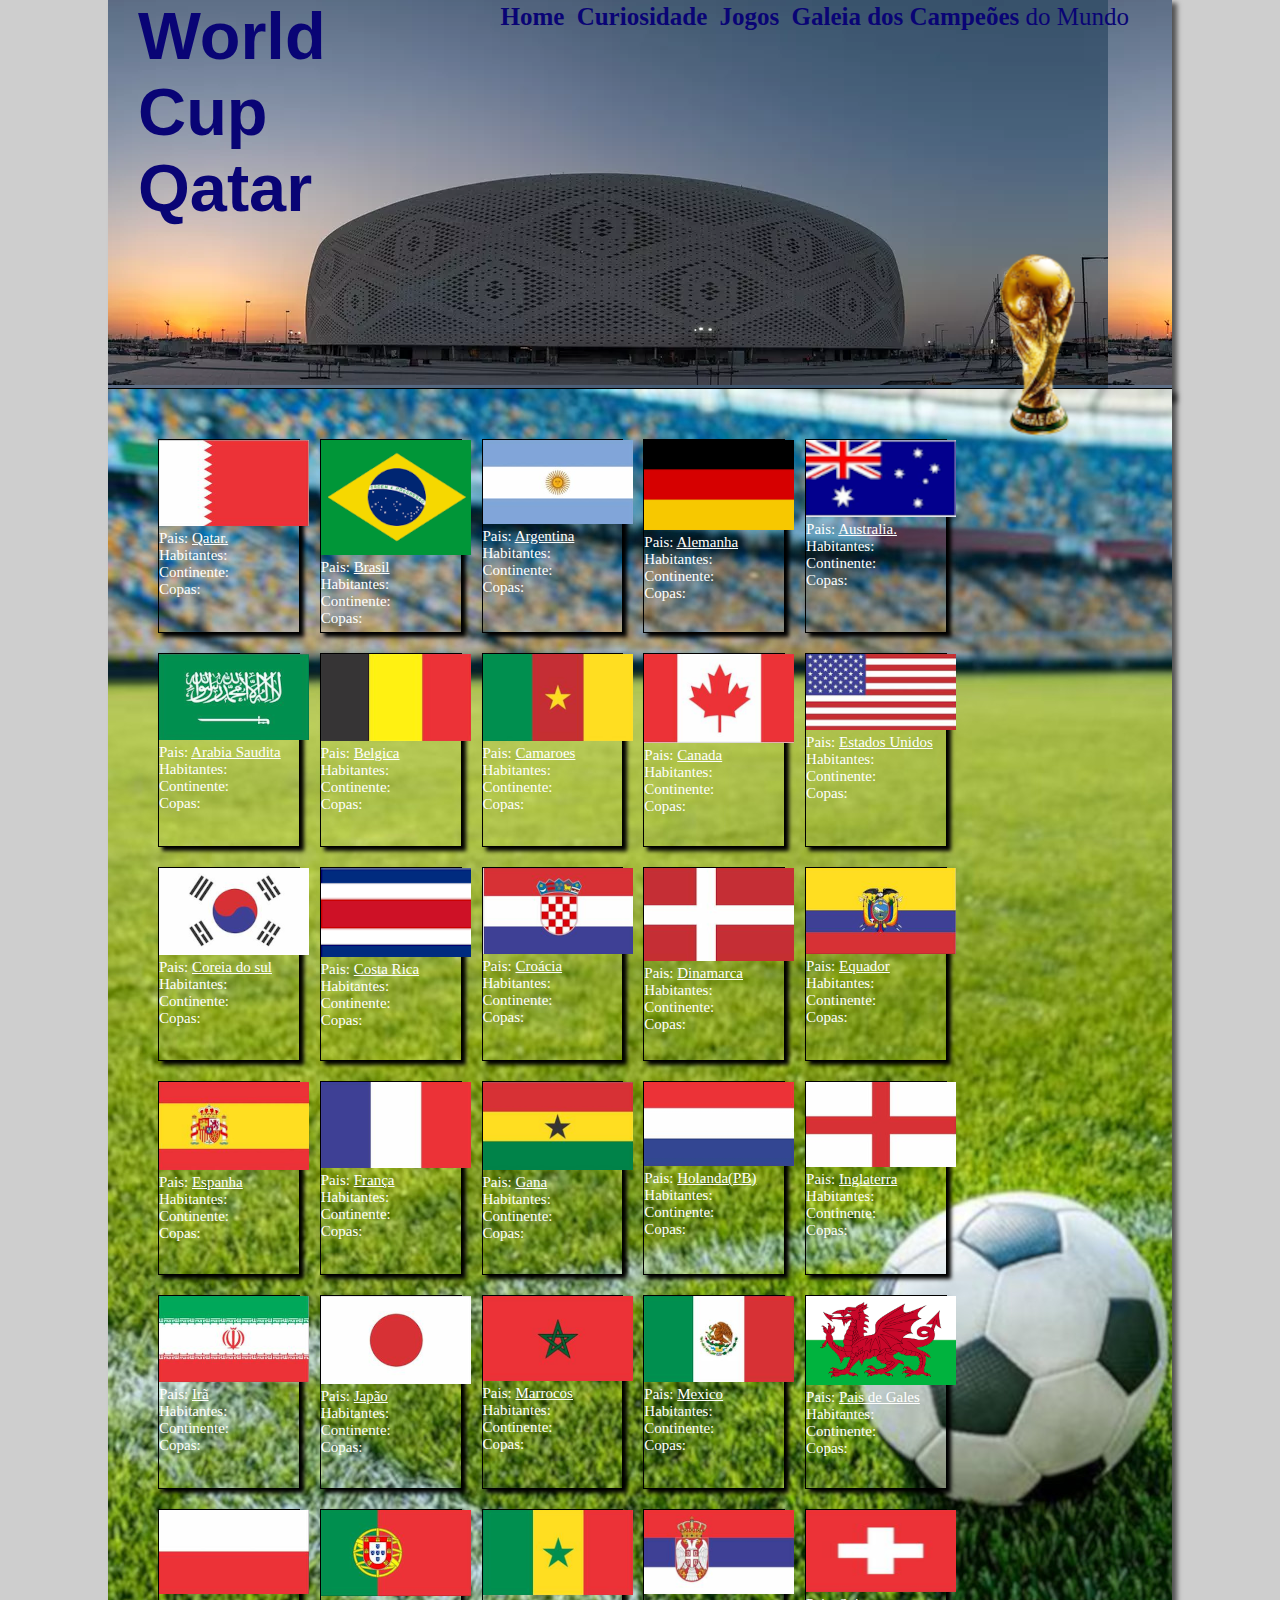
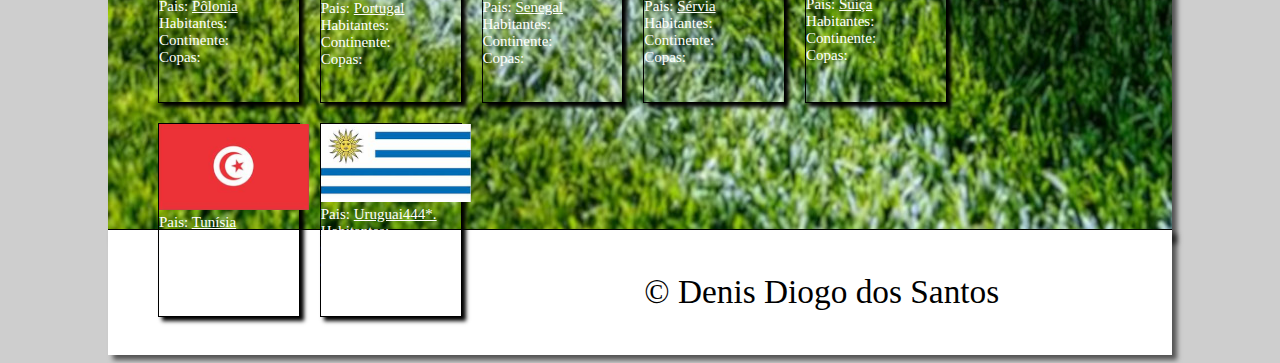
==== miniWebSite/index.html @ 538af4b4 "Site World Cup versao 1" ====
<!DOCTYPE html>
<html lang="pt-BR">
<head>
    <meta charset="UTF-8">
    <meta http-equiv="X-UA-Compatible" content="IE=edge">
    <meta name="viewport" content="width=device-width, initial-scale=1.0">
    <title>Web Site - Fausto</title>
    <link rel="stylesheet" href="./css/style.css">
</head>
<body>
    <header>
        <h1 id="titulo1">World<br>Cup<br>Qatar</h1>
        <hgroup id="menu">
            <ul>
                <li onmouseenter="trocaimagem()""><strong>Home</strong></li>
                <li><strong>Curiosidade </strong></li>
                <li><strong>Jogos</strong></li>
                <li><strong>Galeia dos Campeões</strong> do Mundo</li>
            </ul>
        </hgroup>  
        <img class="trofeu" src="IMAGEM/tacadomundo.png" alt="taca da copa do mundo"> 
        

    </header>
    <section>
        <div class="pais">
            <img class="catar" src="../miniWebSite/IMAGEM/bandeiraCatar.png" alt="Catar">
            Pais: <a href="https://www.google.com/maps/place/Catar/@25.344109,51.2177501,9z/data=!3m1!4b1!4m5!3m4!1s0x3e45c534ffdce87f:0x1cfa88cf812b4032!8m2!3d25.354826!4d51.183884/" target="_blank" rel="external">Qatar.</a><br> Habitantes:<br> Continente:<br> Copas:
        </div>
        <div class="pais">
            <img class="brasil" src="../miniWebSite/IMAGEM/bandeiraBrasi.png" alt="Brasil">
              Pais: <a href="https://www.google.com/maps/place/Brasil/@-11.1504159,-62.0233618,5z/data=!4m5!3m4!1s0x9c59c7ebcc28cf:0x295a1506f2293e63!8m2!3d-14.235004!4d-51.92528" target="_blank" rel="noopener noreferrer">Brasil</a> <br> Habitantes:<br> Continente:<br> Copas:
        </div>
        <div class="pais">
            <img class="brasil" src="../miniWebSite/IMAGEM/bandeiraArgentina.png" alt="Argentina">
              Pais: <a href="https://www.google.com/maps/place/Argentina/@-35.7085794,-69.0504712,6.25z/data=!4m13!1m7!3m6!1s0x95bccaf5f5fdc667:0x3d2f77992af00fa8!2sArgentina!3b1!8m2!3d-38.416097!4d-63.616672!3m4!1s0x95bccaf5f5fdc667:0x3d2f77992af00fa8!8m2!3d-38.416097!4d-63.616672" target="_blank" rel="noopener noreferrer"> Argentina</a><br> Habitantes:<br> Continente:<br> Copas:
        </div>
        <div class="pais">
            <img class="brasil" src="../miniWebSite/IMAGEM/bandeiraAlemanha.png" alt="Alemanha">
              Pais: <a href="https://www.google.com/maps/place/Alemanha/@51.1494805,8.0178564,7z/data=!4m13!1m7!3m6!1s0x479a721ec2b1be6b:0x75e85d6b8e91e55b!2sAlemanha!3b1!8m2!3d51.165691!4d10.451526!3m4!1s0x479a721ec2b1be6b:0x75e85d6b8e91e55b!8m2!3d51.165691!4d10.451526" target="_blank" rel="noopener noreferrer">Alemanha</a> <br> Habitantes:<br> Continente:<br> Copas:
        </div>
        <div class="pais">
            <img class="australia" src="../miniWebSite/IMAGEM/australia.png" alt="Alstralia">
            Pais: <a href="https://www.google.com/maps/place/Austr%C3%A1lia/@-21.6147669,132.0778982,4.75z/data=!4m5!3m4!1s0x2b2bfd076787c5df:0x538267a1955b1352!8m2!3d-25.274398!4d133.775136" target="_blank" rel="noopener noreferrer">Australia.</a> <br> Habitantes:<br> Continente:<br> Copas:
        </div>
        <div class="pais">
            <img class="arabiaSaudita" src="../miniWebSite/IMAGEM/arabiaSaudita.png" alt="ArabiaSaudita">
              Pais: <a href="https://www.google.com/maps/place/Ar%C3%A1bia+Saudita/@23.9764336,36.0503529,5z/data=!3m1!4b1!4m5!3m4!1s0x15e7b33fe7952a41:0x5960504bc21ab69b!8m2!3d23.885942!4d45.079162" target="_blank" rel="nooper noreferrer">Arabia Saudita</a> <br> Habitantes:<br> Continente:<br> Copas:
        </div>
        <div class="pais">
            <img class="belgica" src="../miniWebSite/IMAGEM/belgica.png" alt="Belgica">
              Pais: <a href="https://www.google.com/maps/place/B%C3%A9lgica/@51.1292082,4.0566773,7.75z/data=!4m5!3m4!1s0x47c17d64edf39797:0x47ebf2b439e60ff2!8m2!3d50.503887!4d4.469936" target="_blank" rel="noopener noreferrer">Belgica</a> <br> Habitantes:<br> Continente:<br> Copas:
        </div>
        <div class="pais">
            <img class="camaroes" src="../miniWebSite/IMAGEM/camaroes.png" alt="Camaroes">
              Pais: <a href="https://www.google.com/maps/place/Camar%C3%B5es/@6.9117443,11.3507336,6.75z/data=!4m5!3m4!1s0x10613753703e0f21:0x2b03c44599829b53!8m2!3d7.369722!4d12.354722" target="_blank" rel="noopener noreferrer">Camaroes</a> <br> Habitantes:<br> Continente:<br> Copas:
        </div>
        <div class="pais">
            <img class="canada" src="../miniWebSite/IMAGEM/canada.png" alt="Canada">
              Pais: <a href="https://www.google.com/maps/place/Canad%C3%A1/@59.7350038,-112.522886,4.25z/data=!4m5!3m4!1s0x4b0d03d337cc6ad9:0x9968b72aa2438fa5!8m2!3d56.130366!4d-106.346771" target="_blank" rel="noopener noreferrer">Canada</a><br> Habitantes:<br> Continente:<br> Copas:
        </div>
        <div class="pais">
            <img class="eua" src="../miniWebSite/IMAGEM/estadosUnidos.png" alt="EUA">
              Pais: <a href="https://www.google.com/maps/place/Estados+Unidos/@38.982947,-104.6874861,5z/data=!4m5!3m4!1s0x54eab584e432360b:0x1c3bb99243deb742!8m2!3d37.09024!4d-95.712891">Estados Unidos</a> <br> Habitantes:<br> Continente:<br> Copas:
        </div>
        <div class="pais">
            <img class="coreiaDoSul" src="../miniWebSite/IMAGEM/coreiaDoSul.png" alt="CoreiaDoSul">
              Pais: <a href="https://www.google.com/maps/place/Coreia+do+Sul/@36.5769939,124.9471545,6.75z/data=!4m5!3m4!1s0x356455ebcb11ba9b:0x91249b00ba88db4b!8m2!3d35.907757!4d127.766922" target="_blank" rel="noopener noreferrer">Coreia do sul</a> <br> Habitantes:<br> Continente:<br> Copas:
        </div>
        <div class="pais">
            <img class="costaRica" src="../miniWebSite/IMAGEM/cosraRica.png" alt="CostaRica">
              Pais: <a href="https://www.google.com/maps/place/Costa+Rica/@10.323716,-85.2635317,7.75z/data=!4m5!3m4!1s0x8f92e56221acc925:0x6254f72535819a2b!8m2!3d9.748917!4d-83.753428" target="_blank" rel="noopener noreferrer">Costa Rica</a> <br> Habitantes:<br> Continente:<br> Copas:
        </div>
        <div class="pais">
            <img class="croacia" src="../miniWebSite/IMAGEM/croacia.png" alt="Croacia">
              Pais: <a href="https://www.google.com/maps/place/Cro%C3%A1cia/@45.0591615,14.5698803,7.75z/data=!4m5!3m4!1s0x133441080add95ed:0xa0f3c024e1661b7f!8m2!3d45.1!4d15.2000001" target="_blank" rel="noopener noreferrer">Croácia</a> <br> Habitantes:<br> Continente:<br> Copas:
        </div>
        <div class="pais">
            <img class="dinamarca" src="../miniWebSite/IMAGEM/dinamarca.png" alt="Dinamarca">
              Pais: <a href="https://www.google.com/maps/place/Dinamarca/@55.9030225,8.125531,7.75z/data=!4m5!3m4!1s0x464b27b6ee945ffb:0x528743d0c3e092cd!8m2!3d56.26392!4d9.501785" target="_blank" rel="noopener noreferrer">Dinamarca</a> <br> Habitantes:<br> Continente:<br> Copas:
        </div>
        <div class="pais">
            <img class="equador" src="../miniWebSite/IMAGEM/equador.png" alt="Equador">
              Pais: <a href="https://www.google.com/maps/place/Equador/@-1.5283089,-80.4164913,7.25z/data=!4m5!3m4!1s0x902387dda89a4bd5:0x9d76af04119c3702!8m2!3d-1.831239!4d-78.183406" target="_blank" rel="noopener noreferrer">Equador</a> <br> Habitantes:<br> Continente:<br> Copas:
        </div>
        <div class="pais">
            <img class="espanha" src="../miniWebSite/IMAGEM/espanha.png" alt="Espanha">
              Pais: <a href="https://www.google.com/maps/place/Espanha/@40.1301158,-8.2029011,6z/data=!3m1!4b1!4m5!3m4!1s0xc42e3783261bc8b:0xa6ec2c940768a3ec!8m2!3d40.463667!4d-3.74922" target="_blank" rel="noopener noreferrer">Espanha</a> <br> Habitantes:<br> Continente:<br> Copas:
        </div>
        <div class="pais">
            <img class="franca" src="../miniWebSite/IMAGEM/franca.png" alt="Franca">
              Pais: <a href="https://www.google.com/maps/place/Fran%C3%A7a/@46.880795,-0.009986,6.5z/data=!4m5!3m4!1s0xd54a02933785731:0x6bfd3f96c747d9f7!8m2!3d46.227638!4d2.213749" target="_blank" rel="noopener noreferrer">França</a> <br> Habitantes:<br> Continente:<br> Copas:
        </div>
        <div class="pais">
            <img class="gana" src="../miniWebSite/IMAGEM/gana.png" alt="Gana">
              Pais: <a href="https://www.google.com/maps/place/Gana/@7.6928304,-3.5949187,6.75z/data=!4m5!3m4!1s0xfd75acda8dad6c7:0x54d7f230d093d236!8m2!3d7.946527!4d-1.023194" target="_blank" rel="noopener noreferrer">Gana</a> <br> Habitantes:<br> Continente:<br> Copas:
        </div>
        <div class="pais">
            <img class="holanda" src="../miniWebSite/IMAGEM/holanda.png" alt="Holanda">
              Pais: <a href="https://www.google.com/maps/place/Pa%C3%ADses+Baixos/@52.2667162,4.7853261,7.75z/data=!4m5!3m4!1s0x47c609c3db87e4bb:0xb3a175ceffbd0a9f!8m2!3d52.132633!4d5.291266" target="_blank" rel="noopener noreferrer">Holanda(PB)</a> <br> Habitantes:<br> Continente:<br> Copas:
        </div>
        <div class="pais">
            <img class="inglaterra" src="../miniWebSite/IMAGEM/inglaterra.png" alt="Inglaterra">
              Pais: <a href="https://www.google.com/maps/place/Inglaterra,+Reino+Unido/@53.0583568,-3.9929942,6.75z/data=!4m5!3m4!1s0x47d0a98a6c1ed5df:0xf4e19525332d8ea8!8m2!3d52.3555177!4d-1.1743197" target="_blank" rel="noopener noreferrer">Inglaterra</a> <br> Habitantes:<br> Continente:<br> Copas:
        </div>
        <div class="pais">
            <img class="ira" src="../miniWebSite/IMAGEM/ira.png" alt="Ira">
              Pais: <a href="https://www.google.com/maps/place/Ir%C3%A3/@33.3846922,44.5078427,5.5z/data=!4m5!3m4!1s0x3ef7ec2ec16b1df1:0x40b095d39e51face!8m2!3d32.427908!4d53.688046" target="_blank" rel="noopener noreferrer">Irã</a> <br> Habitantes:<br> Continente:<br> Copas:
        </div>
        <div class="pais">
          <img class="japao" src="../miniWebSite/IMAGEM/japao.png" alt="Japao">
            Pais: <a href="https://www.google.com/maps/place/Jap%C3%A3o/@37.3955576,132.0056865,5.75z/data=!4m5!3m4!1s0x34674e0fd77f192f:0xf54275d47c665244!8m2!3d36.204824!4d138.252924" target="_blank" rel="noopener noreferrer">Japão</a> <br> Habitantes:<br> Continente:<br> Copas:
        </div>
        <div class="pais">
          <img class="marrocos" src="../miniWebSite/IMAGEM/marrocos.png" alt="Marrocos">
            Pais: <a href="https://www.google.com/maps/place/Marrocos/@32.0942093,-9.5361758,6.75z/data=!4m5!3m4!1s0xd0b88619651c58d:0xd9d39381c42cffc3!8m2!3d31.791702!4d-7.09262" target="_blank" rel="noopener noreferrer">Marrocos</a> <br> Habitantes:<br> Continente:<br> Copas:
        </div>
        <div class="pais">
          <img class="mexico" src="../miniWebSite/IMAGEM/mexico.png" alt="Mexico">
          Pais: <a href="https://www.google.com/maps/place/M%C3%A9xico/@25.0853981,-111.8610454,5.5z/data=!4m5!3m4!1s0x84043a3b88685353:0xed64b4be6b099811!8m2!3d23.634501!4d-102.552784" target="_blank" rel="noopener noreferrer">Mexico</a> <br> Habitantes:<br> Continente:<br> Copas:
        </div>
        <div class="pais">
          <img class="paisDeGales" src="../miniWebSite/IMAGEM/paisDeGales.png" alt="PaisGales">
          Pais: <a href="https://www.google.com/maps/place/Pa%C3%ADs+de+Gales,+Reino+Unido/@52.2974058,-6.2413484,7.75z/data=!4m5!3m4!1s0x486434b66c1c0fed:0x1ebb71bc8aa5e8a2!8m2!3d52.1306607!4d-3.7837117" target="_blank" rel="noopener noreferrer">Pais de Gales</a> <br> Habitantes:<br> Continente:<br> Copas:
        </div>
        <div class="pais">
          <img class="polonia" src="../miniWebSite/IMAGEM/polonia.png" alt="Polonia">
            Pais: <a href="https://www.google.com/maps/place/Pol%C3%B4nia/@52.4829638,16.6431933,6.5z/data=!4m5!3m4!1s0x47009964a4640bbb:0x97573ca49cc55ea!8m2!3d51.919438!4d19.145136" target="_blank" rel="noopener noreferrer">Pôlonia</a> <br> Habitantes:<br> Continente:<br> Copas:
        </div>
        <div class="pais">
          <img class="portugal" src="../miniWebSite/IMAGEM/portugal.png" alt="Portugal">
            Pais: <a href="https://www.google.com/maps/place/Portugal/@39.437981,-10.5676216,6.75z/data=!4m5!3m4!1s0xb32242dbf4226d5:0x2ab84b091c4ef041!8m2!3d39.399872!4d-8.224454" target="_blank" rel="noopener noreferrer">Portugal</a> <br> Habitantes:<br> Continente:<br> Copas:
        </div>
        <div class="pais">
          <img class="senegal" src="../miniWebSite/IMAGEM/senegal.png" alt="Senegal">
          Pais: <a href="https://www.google.com/maps/place/Senegal/@14.535641,-16.5053204,7.5z/data=!4m5!3m4!1s0xec172f5b3c5bb71:0x5a46a55099615940!8m2!3d14.497401!4d-14.452362" target="_blank" rel="noopener noreferrer">Senegal</a> <br> Habitantes:<br> Continente:<br> Copas:
        </div>
        <div class="pais">
          <img class="servia" src="../miniWebSite/IMAGEM/servia.png" alt="Servia">
          Pais: <a href="https://www.google.com/maps/place/S%C3%A9rvia/@44.3298777,19.31334,7.5z/data=!4m5!3m4!1s0x47571ddff2898095:0x55e50ea3723865d!8m2!3d44.016521!4d21.005859" target="_blank" rel="noopener noreferrer">Sérvia</a><br> Habitantes:<br> Continente:<br> Copas:
        </div>
        <div class="pais">
          <img class="suica" src="../miniWebSite/IMAGEM/suica.png" alt="Suica">
            Pais: <a href="https://www.google.com/maps/place/Su%C3%AD%C3%A7a/@46.8291536,7.0969216,7.75z/data=!4m5!3m4!1s0x478c64ef6f596d61:0x5c56b5110fcb7b15!8m2!3d46.818188!4d8.227512" target="_blank" rel="noopener noreferrer">Suiça</a> <br> Habitantes:<br> Continente:<br> Copas:
        </div>
        <div class="pais">
          <img class="tunisia" src="../miniWebSite/IMAGEM/tunisia.png" alt="Tunisia">
            Pais: <a href="https://www.google.com/maps/place/Tun%C3%ADsia/@33.8762639,7.9429923,6.75z/data=!4m5!3m4!1s0x125595448316a4e1:0x3a84333aaa019bef!8m2!3d33.886917!4d9.537499" target="_blank" rel="noopener noreferrer">Tunísia</a> <br> Habitantes:<br> Continente:<br> Copas:
        </div>
        <div class="pais">
          <img class="uruguai" src="../miniWebSite/IMAGEM/uruguai.png" alt="Uruguai">
            Pais: <a href="https://www.google.com/maps/place/Uruguai/@-32.2704292,-56.7533052,7.25z/data=!4m5!3m4!1s0x9575073afb5fde09:0x4a5596616016524a!8m2!3d-32.522779!4d-55.765835" target="_blank" rel="noopener noreferrer">Uruguai444*.</a> <br> Habitantes:<br> Continente:<br> Copas:
        </div>
        

    </section>
    <aside>

    </aside>
    <footer>
        <p>&copy; Denis Diogo dos Santos</p>
    </footer>
    
</body>
</html>
---- miniWebSite/css/style.css ----
@import url('https://fonts.googleapis.com/css2?family=Rubik+Distressed&display=swap');
@import url('https://fonts.googleapis.com/css2?family=Permanent+Marker&family=Rubik+Distressed&display=swap');
body{
    font-family: 'Times New Roman', Times, serif;
    font-size: 25pt;
    background-color: #cecece;
}
header{
    display:block;
    background-color: #ffffff;
    background-image: url("../IMAGEM/catarestadio.png");    
    height: 400px;
    margin: -10px 100px 0px 100px;
    box-shadow: 5px 5px 5px rgba(0,0,0,.6);    
}
header h1{
    color:rgb(9, 4, 117);
    font-family: "Permanent Marker", sans-serif;
    float:left;
    margin-top:0px;
    padding-left: 30px;
}
h1#titulo1:hover {
    font-size: 60pt;    
}
.trofeu{
    position:absolute;
    left:1000px;
    top: 250px;
}
a{
    color:#ffffff;
}
a:hover{
    font-size: larger;
}

hgroup ul{
    display:block;
    font-size: 25px;
    float:right;
    margin-top: 5px;
    margin-right: 40px;   
}
li{
    display:inline;
    background-color: rgba(ce,ce,ce,0.3);
    padding: 3px;
    color:rgb(9, 4, 117);
}
hgroup ul li:hover {
    background-color: rgba(0,0,0,.4);
    padding:8px;
    text-decoration: underline;
    color:#ffffff;
}
section{
    background-image: url("../IMAGEM/gramado.jpeg");        
    height: 1350px;
    padding: 50px;   
    margin: -10px 100px 0px 100px;
    border-top: 1px solid black;   
    box-shadow: 5px 5px 5px rgba(0,0,0,.6);
}
div{
    display:inline-block;    
    float: left;
    border:1px solid rgba(0,0,0,1);
    font-size:15px;
    color:#ffffff;
    text-align: justify;   
    background-color: rgba(31, 34, 33,0);
    width:14.5%;
    height: 192px;
    margin: 0px 20px 20px 0px;
    box-shadow: 4px 4px 4px black;
}
div:hover{
    box-shadow: 10px 10px 10px black;
    background-color: rgb(10, 92, 245);
}

footer{
    background-color: #ffffff;
    padding: 10px;
    margin: -10px 100px 0px 100px;
    border-top: 1px solid black;
    box-shadow: 5px 5px 5px rgba(0,0,0,.6);
    text-align: center;
}
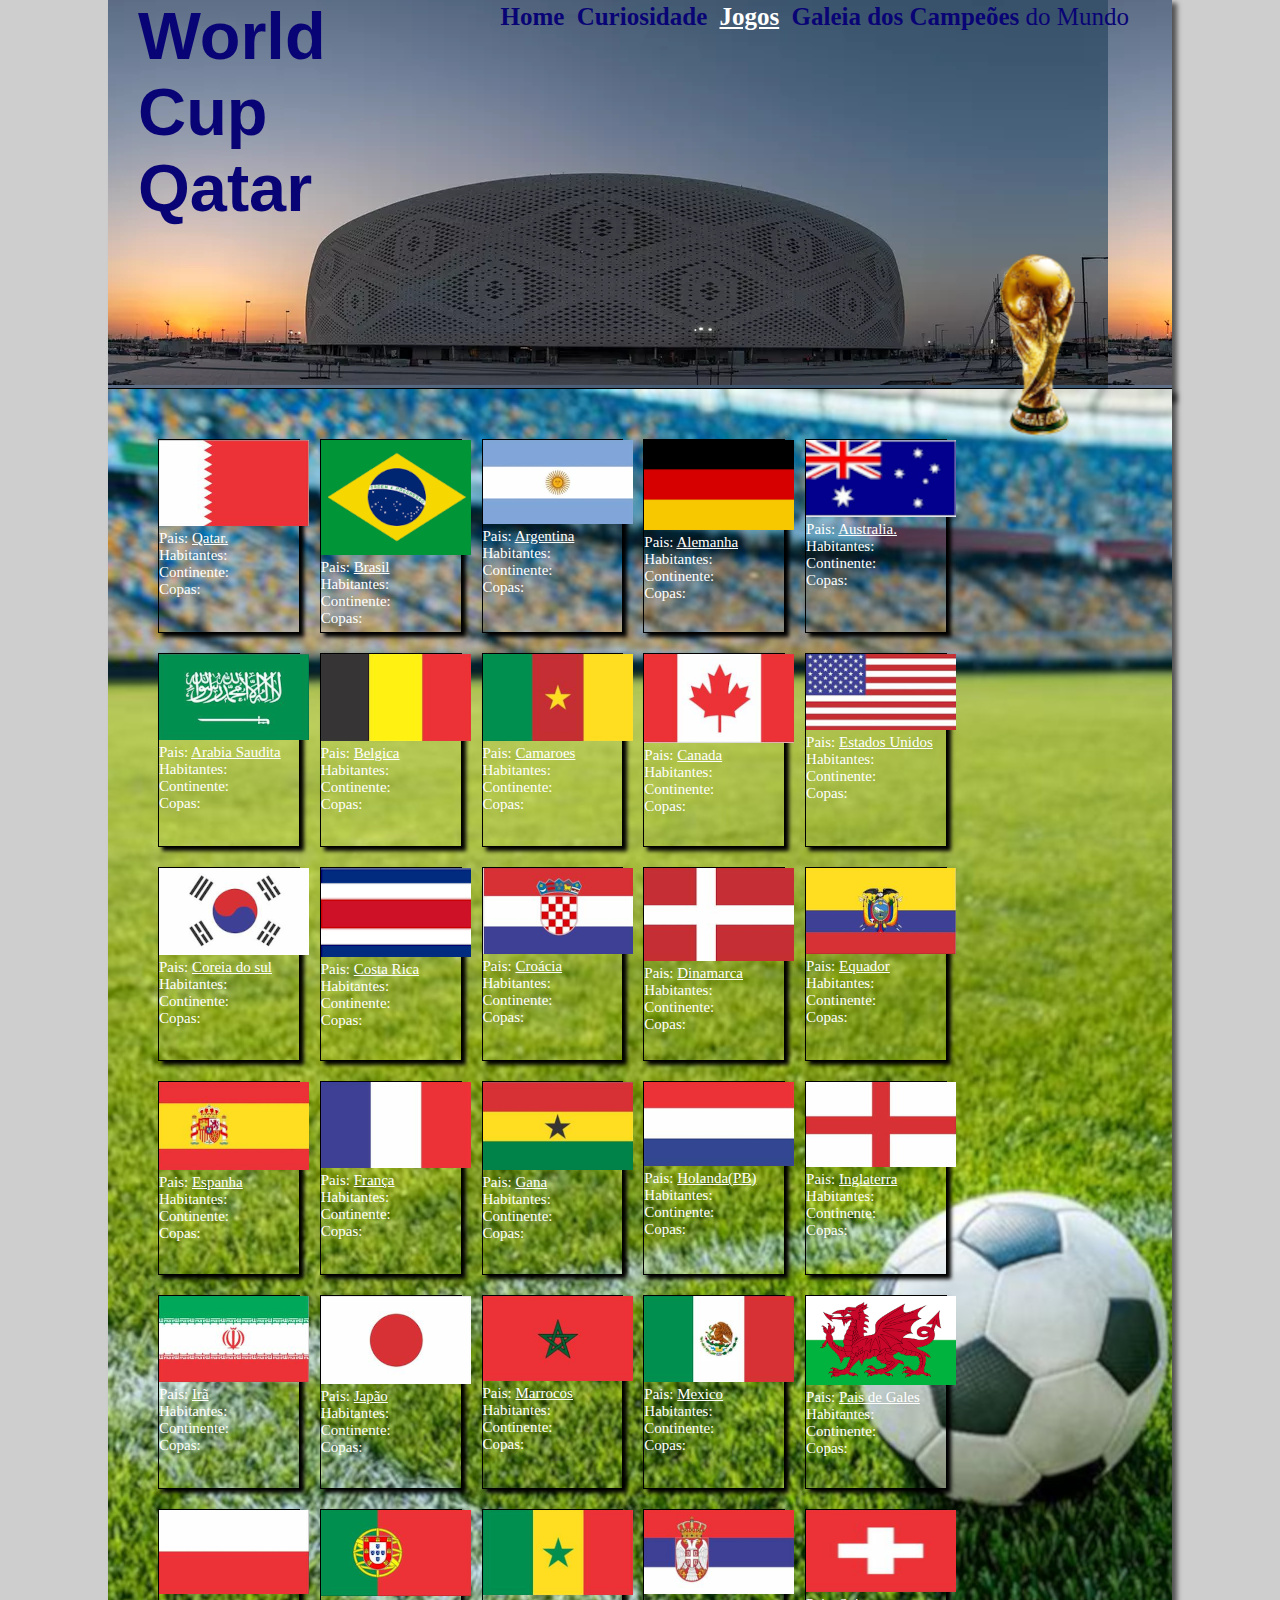
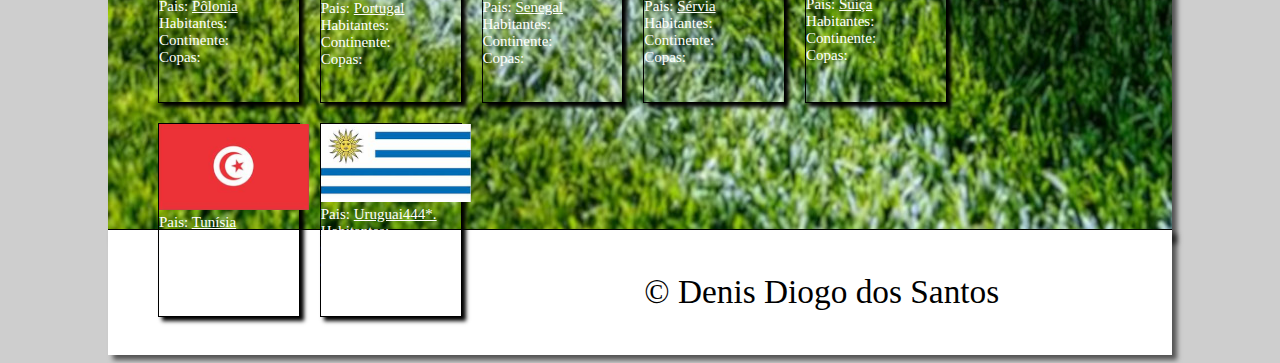
==== commit bb271aff: "menu jogos" ====
--- a/miniWebSite/index.html
+++ b/miniWebSite/index.html
@@ -14,7 +14,7 @@
             <ul>
                 <li onmouseenter="trocaimagem()""><strong>Home</strong></li>
                 <li><strong>Curiosidade </strong></li>
-                <li><strong>Jogos</strong></li>
+                <li><strong><a href="https://www.google.com/search?q=tabela+copa+do+mundo+2022&oq=tabela+copa+do+mundo&aqs=chrome.0.0i131i433i512j69i57j0i512l2j0i433i512j0i512l5.5248j0j7&sourceid=chrome&ie=UTF-8#sie=lg;/m/0fp_8fm;2;/m/030q7;st;fp;1;;;" target="_blank" rel="noopener noreferrer" >Jogos</a></strong></li>
                 <li><strong>Galeia dos Campeões</strong> do Mundo</li>
             </ul>
         </hgroup>  
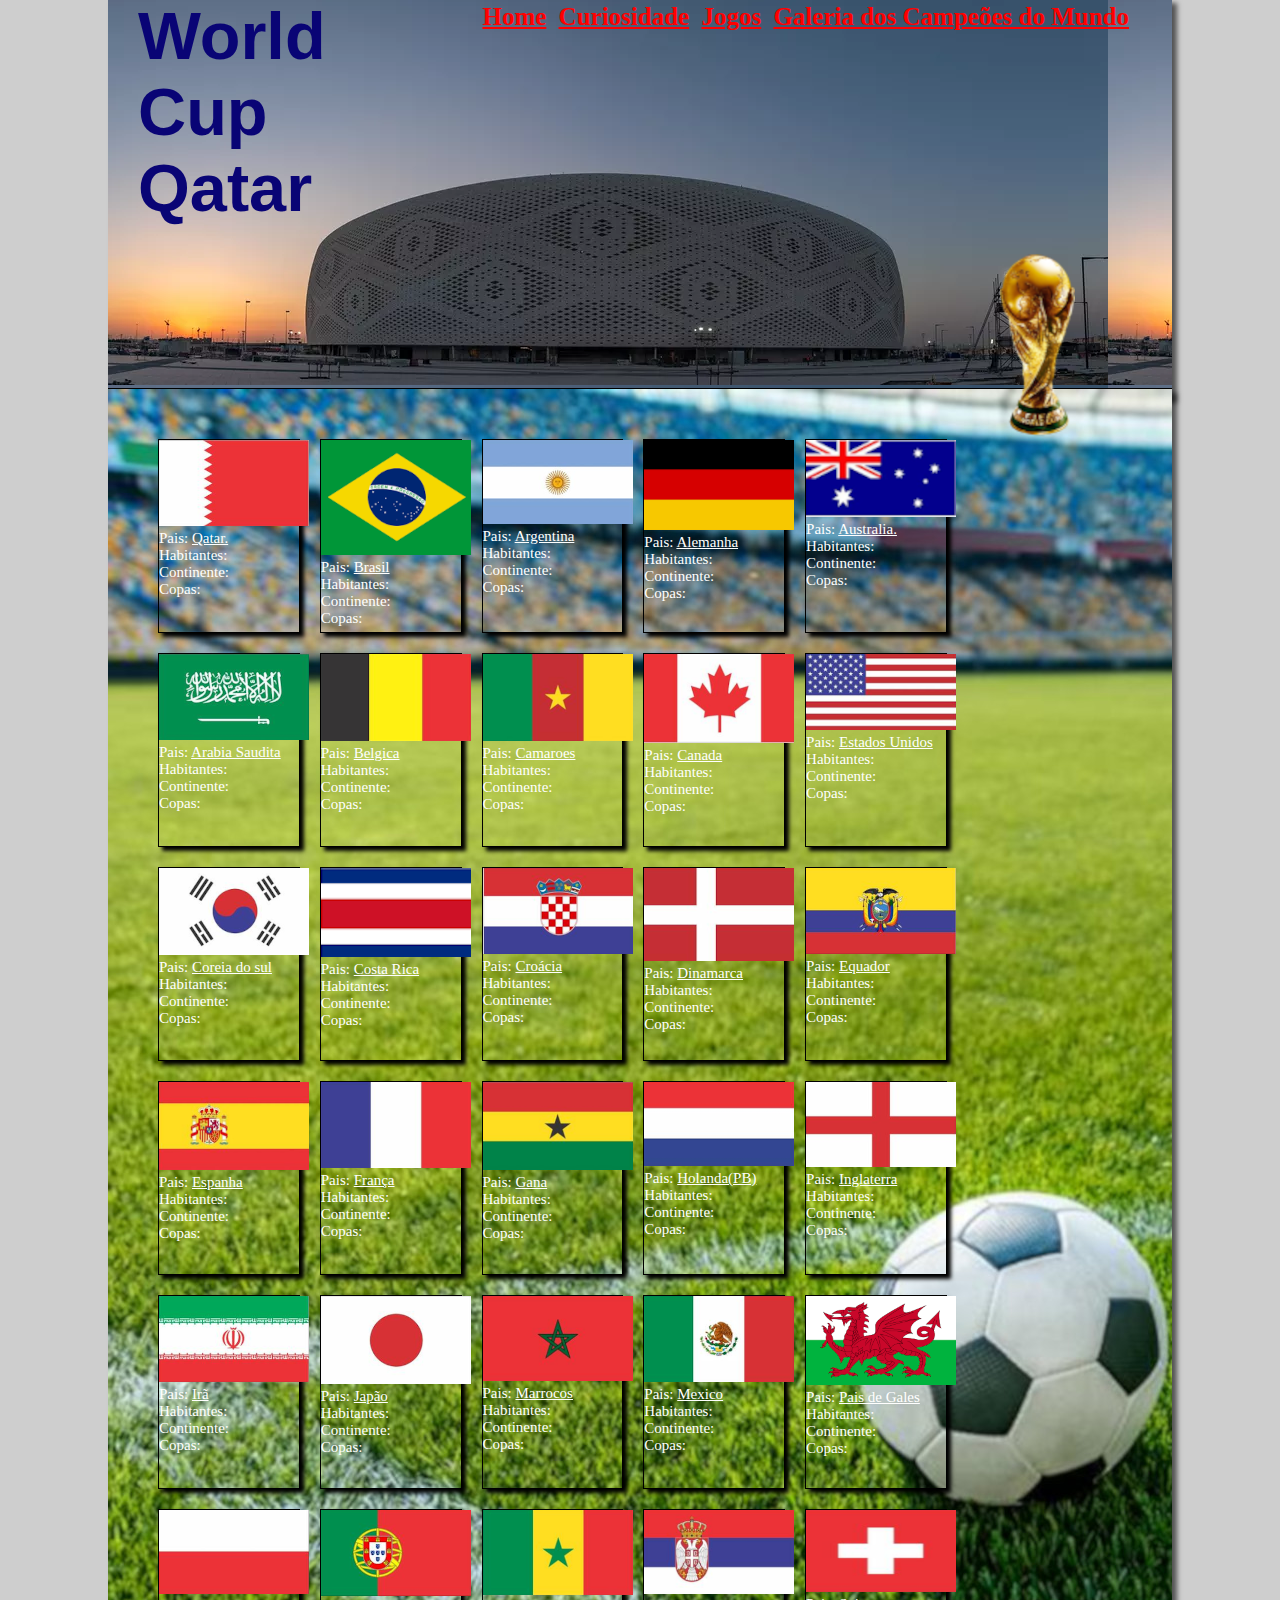
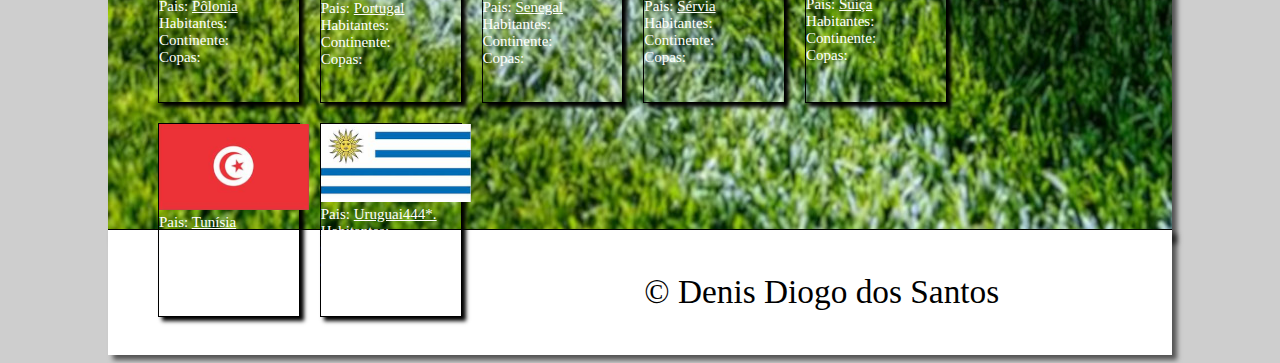
==== commit 6018a3f1: "Menu de opcao" ====
--- a/miniWebSite/index.html
+++ b/miniWebSite/index.html
@@ -12,10 +12,10 @@
         <h1 id="titulo1">World<br>Cup<br>Qatar</h1>
         <hgroup id="menu">
             <ul>
-                <li onmouseenter="trocaimagem()""><strong>Home</strong></li>
-                <li><strong>Curiosidade </strong></li>
-                <li><strong><a href="https://www.google.com/search?q=tabela+copa+do+mundo+2022&oq=tabela+copa+do+mundo&aqs=chrome.0.0i131i433i512j69i57j0i512l2j0i433i512j0i512l5.5248j0j7&sourceid=chrome&ie=UTF-8#sie=lg;/m/0fp_8fm;2;/m/030q7;st;fp;1;;;" target="_blank" rel="noopener noreferrer" >Jogos</a></strong></li>
-                <li><strong>Galeia dos Campeões</strong> do Mundo</li>
+                <li onmouseenter="trocaimagem()""><strong><a class="opcao" href="http://127.0.0.1:5501/miniWebSite/index.html" target="_self">Home</a></strong></li>
+                <li><strong><a class="opcao" href="https://naproadavida.com/curiosidades-do-qatar/" target="_blank" rel="noopener noreferrer">Curiosidade</a> </strong></li>
+                <li><strong><a class="opcao" href="https://www.google.com/search?q=tabela+copa+do+mundo+2022&oq=tabela+copa+do+mundo&aqs=chrome.0.0i131i433i512j69i57j0i512l2j0i433i512j0i512l5.5248j0j7&sourceid=chrome&ie=UTF-8#sie=lg;/m/0fp_8fm;2;/m/030q7;st;fp;1;;;" target="_blank" rel="noopener noreferrer" >Jogos</a></strong></li>
+                <li><strong><a class="opcao" href="https://ge.globo.com/futebol/copa-do-mundo/noticia/franca-bate-a-croacia-e-e-bicampea-veja-lista-de-titulos-da-copa-do-mundo.ghtml" target="_blank" rel="noopener noreferrer">Galeria dos Campeões do Mundo</a></strong> </li>
             </ul>
         </hgroup>  
         <img class="trofeu" src="IMAGEM/tacadomundo.png" alt="taca da copa do mundo"> 
@@ -25,131 +25,131 @@
     <section>
         <div class="pais">
             <img class="catar" src="../miniWebSite/IMAGEM/bandeiraCatar.png" alt="Catar">
-            Pais: <a href="https://www.google.com/maps/place/Catar/@25.344109,51.2177501,9z/data=!3m1!4b1!4m5!3m4!1s0x3e45c534ffdce87f:0x1cfa88cf812b4032!8m2!3d25.354826!4d51.183884/" target="_blank" rel="external">Qatar.</a><br> Habitantes:<br> Continente:<br> Copas:
+            Pais: <a class="selecoes" href="https://www.google.com/maps/place/Catar/@25.344109,51.2177501,9z/data=!3m1!4b1!4m5!3m4!1s0x3e45c534ffdce87f:0x1cfa88cf812b4032!8m2!3d25.354826!4d51.183884/" target="_blank" rel="external">Qatar.</a><br> Habitantes:<br> Continente:<br> Copas:
         </div>
         <div class="pais">
             <img class="brasil" src="../miniWebSite/IMAGEM/bandeiraBrasi.png" alt="Brasil">
-              Pais: <a href="https://www.google.com/maps/place/Brasil/@-11.1504159,-62.0233618,5z/data=!4m5!3m4!1s0x9c59c7ebcc28cf:0x295a1506f2293e63!8m2!3d-14.235004!4d-51.92528" target="_blank" rel="noopener noreferrer">Brasil</a> <br> Habitantes:<br> Continente:<br> Copas:
+              Pais: <a class="selecoes" href="https://www.google.com/maps/place/Brasil/@-11.1504159,-62.0233618,5z/data=!4m5!3m4!1s0x9c59c7ebcc28cf:0x295a1506f2293e63!8m2!3d-14.235004!4d-51.92528" target="_blank" rel="noopener noreferrer">Brasil</a> <br> Habitantes:<br> Continente:<br> Copas:
         </div>
         <div class="pais">
             <img class="brasil" src="../miniWebSite/IMAGEM/bandeiraArgentina.png" alt="Argentina">
-              Pais: <a href="https://www.google.com/maps/place/Argentina/@-35.7085794,-69.0504712,6.25z/data=!4m13!1m7!3m6!1s0x95bccaf5f5fdc667:0x3d2f77992af00fa8!2sArgentina!3b1!8m2!3d-38.416097!4d-63.616672!3m4!1s0x95bccaf5f5fdc667:0x3d2f77992af00fa8!8m2!3d-38.416097!4d-63.616672" target="_blank" rel="noopener noreferrer"> Argentina</a><br> Habitantes:<br> Continente:<br> Copas:
+              Pais: <a class="selecoes" href="https://www.google.com/maps/place/Argentina/@-35.7085794,-69.0504712,6.25z/data=!4m13!1m7!3m6!1s0x95bccaf5f5fdc667:0x3d2f77992af00fa8!2sArgentina!3b1!8m2!3d-38.416097!4d-63.616672!3m4!1s0x95bccaf5f5fdc667:0x3d2f77992af00fa8!8m2!3d-38.416097!4d-63.616672" target="_blank" rel="noopener noreferrer"> Argentina</a><br> Habitantes:<br> Continente:<br> Copas:
         </div>
         <div class="pais">
             <img class="brasil" src="../miniWebSite/IMAGEM/bandeiraAlemanha.png" alt="Alemanha">
-              Pais: <a href="https://www.google.com/maps/place/Alemanha/@51.1494805,8.0178564,7z/data=!4m13!1m7!3m6!1s0x479a721ec2b1be6b:0x75e85d6b8e91e55b!2sAlemanha!3b1!8m2!3d51.165691!4d10.451526!3m4!1s0x479a721ec2b1be6b:0x75e85d6b8e91e55b!8m2!3d51.165691!4d10.451526" target="_blank" rel="noopener noreferrer">Alemanha</a> <br> Habitantes:<br> Continente:<br> Copas:
+              Pais: <a class="selecoes" href="https://www.google.com/maps/place/Alemanha/@51.1494805,8.0178564,7z/data=!4m13!1m7!3m6!1s0x479a721ec2b1be6b:0x75e85d6b8e91e55b!2sAlemanha!3b1!8m2!3d51.165691!4d10.451526!3m4!1s0x479a721ec2b1be6b:0x75e85d6b8e91e55b!8m2!3d51.165691!4d10.451526" target="_blank" rel="noopener noreferrer">Alemanha</a> <br> Habitantes:<br> Continente:<br> Copas:
         </div>
         <div class="pais">
             <img class="australia" src="../miniWebSite/IMAGEM/australia.png" alt="Alstralia">
-            Pais: <a href="https://www.google.com/maps/place/Austr%C3%A1lia/@-21.6147669,132.0778982,4.75z/data=!4m5!3m4!1s0x2b2bfd076787c5df:0x538267a1955b1352!8m2!3d-25.274398!4d133.775136" target="_blank" rel="noopener noreferrer">Australia.</a> <br> Habitantes:<br> Continente:<br> Copas:
+            Pais: <a class="selecoes" href="https://www.google.com/maps/place/Austr%C3%A1lia/@-21.6147669,132.0778982,4.75z/data=!4m5!3m4!1s0x2b2bfd076787c5df:0x538267a1955b1352!8m2!3d-25.274398!4d133.775136" target="_blank" rel="noopener noreferrer">Australia.</a> <br> Habitantes:<br> Continente:<br> Copas:
         </div>
         <div class="pais">
             <img class="arabiaSaudita" src="../miniWebSite/IMAGEM/arabiaSaudita.png" alt="ArabiaSaudita">
-              Pais: <a href="https://www.google.com/maps/place/Ar%C3%A1bia+Saudita/@23.9764336,36.0503529,5z/data=!3m1!4b1!4m5!3m4!1s0x15e7b33fe7952a41:0x5960504bc21ab69b!8m2!3d23.885942!4d45.079162" target="_blank" rel="nooper noreferrer">Arabia Saudita</a> <br> Habitantes:<br> Continente:<br> Copas:
+              Pais: <a class="selecoes" href="https://www.google.com/maps/place/Ar%C3%A1bia+Saudita/@23.9764336,36.0503529,5z/data=!3m1!4b1!4m5!3m4!1s0x15e7b33fe7952a41:0x5960504bc21ab69b!8m2!3d23.885942!4d45.079162" target="_blank" rel="nooper noreferrer">Arabia Saudita</a> <br> Habitantes:<br> Continente:<br> Copas:
         </div>
         <div class="pais">
             <img class="belgica" src="../miniWebSite/IMAGEM/belgica.png" alt="Belgica">
-              Pais: <a href="https://www.google.com/maps/place/B%C3%A9lgica/@51.1292082,4.0566773,7.75z/data=!4m5!3m4!1s0x47c17d64edf39797:0x47ebf2b439e60ff2!8m2!3d50.503887!4d4.469936" target="_blank" rel="noopener noreferrer">Belgica</a> <br> Habitantes:<br> Continente:<br> Copas:
+              Pais: <a class="selecoes" href="https://www.google.com/maps/place/B%C3%A9lgica/@51.1292082,4.0566773,7.75z/data=!4m5!3m4!1s0x47c17d64edf39797:0x47ebf2b439e60ff2!8m2!3d50.503887!4d4.469936" target="_blank" rel="noopener noreferrer">Belgica</a> <br> Habitantes:<br> Continente:<br> Copas:
         </div>
         <div class="pais">
             <img class="camaroes" src="../miniWebSite/IMAGEM/camaroes.png" alt="Camaroes">
-              Pais: <a href="https://www.google.com/maps/place/Camar%C3%B5es/@6.9117443,11.3507336,6.75z/data=!4m5!3m4!1s0x10613753703e0f21:0x2b03c44599829b53!8m2!3d7.369722!4d12.354722" target="_blank" rel="noopener noreferrer">Camaroes</a> <br> Habitantes:<br> Continente:<br> Copas:
+              Pais: <a class="selecoes" href="https://www.google.com/maps/place/Camar%C3%B5es/@6.9117443,11.3507336,6.75z/data=!4m5!3m4!1s0x10613753703e0f21:0x2b03c44599829b53!8m2!3d7.369722!4d12.354722" target="_blank" rel="noopener noreferrer">Camaroes</a> <br> Habitantes:<br> Continente:<br> Copas:
         </div>
         <div class="pais">
             <img class="canada" src="../miniWebSite/IMAGEM/canada.png" alt="Canada">
-              Pais: <a href="https://www.google.com/maps/place/Canad%C3%A1/@59.7350038,-112.522886,4.25z/data=!4m5!3m4!1s0x4b0d03d337cc6ad9:0x9968b72aa2438fa5!8m2!3d56.130366!4d-106.346771" target="_blank" rel="noopener noreferrer">Canada</a><br> Habitantes:<br> Continente:<br> Copas:
+              Pais: <a class="selecoes" href="https://www.google.com/maps/place/Canad%C3%A1/@59.7350038,-112.522886,4.25z/data=!4m5!3m4!1s0x4b0d03d337cc6ad9:0x9968b72aa2438fa5!8m2!3d56.130366!4d-106.346771" target="_blank" rel="noopener noreferrer">Canada</a><br> Habitantes:<br> Continente:<br> Copas:
         </div>
         <div class="pais">
             <img class="eua" src="../miniWebSite/IMAGEM/estadosUnidos.png" alt="EUA">
-              Pais: <a href="https://www.google.com/maps/place/Estados+Unidos/@38.982947,-104.6874861,5z/data=!4m5!3m4!1s0x54eab584e432360b:0x1c3bb99243deb742!8m2!3d37.09024!4d-95.712891">Estados Unidos</a> <br> Habitantes:<br> Continente:<br> Copas:
+              Pais: <a class="selecoes" href="https://www.google.com/maps/place/Estados+Unidos/@38.982947,-104.6874861,5z/data=!4m5!3m4!1s0x54eab584e432360b:0x1c3bb99243deb742!8m2!3d37.09024!4d-95.712891">Estados Unidos</a> <br> Habitantes:<br> Continente:<br> Copas:
         </div>
         <div class="pais">
             <img class="coreiaDoSul" src="../miniWebSite/IMAGEM/coreiaDoSul.png" alt="CoreiaDoSul">
-              Pais: <a href="https://www.google.com/maps/place/Coreia+do+Sul/@36.5769939,124.9471545,6.75z/data=!4m5!3m4!1s0x356455ebcb11ba9b:0x91249b00ba88db4b!8m2!3d35.907757!4d127.766922" target="_blank" rel="noopener noreferrer">Coreia do sul</a> <br> Habitantes:<br> Continente:<br> Copas:
+              Pais: <a class="selecoes" href="https://www.google.com/maps/place/Coreia+do+Sul/@36.5769939,124.9471545,6.75z/data=!4m5!3m4!1s0x356455ebcb11ba9b:0x91249b00ba88db4b!8m2!3d35.907757!4d127.766922" target="_blank" rel="noopener noreferrer">Coreia do sul</a> <br> Habitantes:<br> Continente:<br> Copas:
         </div>
         <div class="pais">
             <img class="costaRica" src="../miniWebSite/IMAGEM/cosraRica.png" alt="CostaRica">
-              Pais: <a href="https://www.google.com/maps/place/Costa+Rica/@10.323716,-85.2635317,7.75z/data=!4m5!3m4!1s0x8f92e56221acc925:0x6254f72535819a2b!8m2!3d9.748917!4d-83.753428" target="_blank" rel="noopener noreferrer">Costa Rica</a> <br> Habitantes:<br> Continente:<br> Copas:
+              Pais: <a class="selecoes" href="https://www.google.com/maps/place/Costa+Rica/@10.323716,-85.2635317,7.75z/data=!4m5!3m4!1s0x8f92e56221acc925:0x6254f72535819a2b!8m2!3d9.748917!4d-83.753428" target="_blank" rel="noopener noreferrer">Costa Rica</a> <br> Habitantes:<br> Continente:<br> Copas:
         </div>
         <div class="pais">
             <img class="croacia" src="../miniWebSite/IMAGEM/croacia.png" alt="Croacia">
-              Pais: <a href="https://www.google.com/maps/place/Cro%C3%A1cia/@45.0591615,14.5698803,7.75z/data=!4m5!3m4!1s0x133441080add95ed:0xa0f3c024e1661b7f!8m2!3d45.1!4d15.2000001" target="_blank" rel="noopener noreferrer">Croácia</a> <br> Habitantes:<br> Continente:<br> Copas:
+              Pais: <a class="selecoes" href="https://www.google.com/maps/place/Cro%C3%A1cia/@45.0591615,14.5698803,7.75z/data=!4m5!3m4!1s0x133441080add95ed:0xa0f3c024e1661b7f!8m2!3d45.1!4d15.2000001" target="_blank" rel="noopener noreferrer">Croácia</a> <br> Habitantes:<br> Continente:<br> Copas:
         </div>
         <div class="pais">
             <img class="dinamarca" src="../miniWebSite/IMAGEM/dinamarca.png" alt="Dinamarca">
-              Pais: <a href="https://www.google.com/maps/place/Dinamarca/@55.9030225,8.125531,7.75z/data=!4m5!3m4!1s0x464b27b6ee945ffb:0x528743d0c3e092cd!8m2!3d56.26392!4d9.501785" target="_blank" rel="noopener noreferrer">Dinamarca</a> <br> Habitantes:<br> Continente:<br> Copas:
+              Pais: <a class="selecoes" href="https://www.google.com/maps/place/Dinamarca/@55.9030225,8.125531,7.75z/data=!4m5!3m4!1s0x464b27b6ee945ffb:0x528743d0c3e092cd!8m2!3d56.26392!4d9.501785" target="_blank" rel="noopener noreferrer">Dinamarca</a> <br> Habitantes:<br> Continente:<br> Copas:
         </div>
         <div class="pais">
             <img class="equador" src="../miniWebSite/IMAGEM/equador.png" alt="Equador">
-              Pais: <a href="https://www.google.com/maps/place/Equador/@-1.5283089,-80.4164913,7.25z/data=!4m5!3m4!1s0x902387dda89a4bd5:0x9d76af04119c3702!8m2!3d-1.831239!4d-78.183406" target="_blank" rel="noopener noreferrer">Equador</a> <br> Habitantes:<br> Continente:<br> Copas:
+              Pais: <a class="selecoes" href="https://www.google.com/maps/place/Equador/@-1.5283089,-80.4164913,7.25z/data=!4m5!3m4!1s0x902387dda89a4bd5:0x9d76af04119c3702!8m2!3d-1.831239!4d-78.183406" target="_blank" rel="noopener noreferrer">Equador</a> <br> Habitantes:<br> Continente:<br> Copas:
         </div>
         <div class="pais">
             <img class="espanha" src="../miniWebSite/IMAGEM/espanha.png" alt="Espanha">
-              Pais: <a href="https://www.google.com/maps/place/Espanha/@40.1301158,-8.2029011,6z/data=!3m1!4b1!4m5!3m4!1s0xc42e3783261bc8b:0xa6ec2c940768a3ec!8m2!3d40.463667!4d-3.74922" target="_blank" rel="noopener noreferrer">Espanha</a> <br> Habitantes:<br> Continente:<br> Copas:
+              Pais: <a class="selecoes" href="https://www.google.com/maps/place/Espanha/@40.1301158,-8.2029011,6z/data=!3m1!4b1!4m5!3m4!1s0xc42e3783261bc8b:0xa6ec2c940768a3ec!8m2!3d40.463667!4d-3.74922" target="_blank" rel="noopener noreferrer">Espanha</a> <br> Habitantes:<br> Continente:<br> Copas:
         </div>
         <div class="pais">
             <img class="franca" src="../miniWebSite/IMAGEM/franca.png" alt="Franca">
-              Pais: <a href="https://www.google.com/maps/place/Fran%C3%A7a/@46.880795,-0.009986,6.5z/data=!4m5!3m4!1s0xd54a02933785731:0x6bfd3f96c747d9f7!8m2!3d46.227638!4d2.213749" target="_blank" rel="noopener noreferrer">França</a> <br> Habitantes:<br> Continente:<br> Copas:
+              Pais: <a class="selecoes" href="https://www.google.com/maps/place/Fran%C3%A7a/@46.880795,-0.009986,6.5z/data=!4m5!3m4!1s0xd54a02933785731:0x6bfd3f96c747d9f7!8m2!3d46.227638!4d2.213749" target="_blank" rel="noopener noreferrer">França</a> <br> Habitantes:<br> Continente:<br> Copas:
         </div>
         <div class="pais">
             <img class="gana" src="../miniWebSite/IMAGEM/gana.png" alt="Gana">
-              Pais: <a href="https://www.google.com/maps/place/Gana/@7.6928304,-3.5949187,6.75z/data=!4m5!3m4!1s0xfd75acda8dad6c7:0x54d7f230d093d236!8m2!3d7.946527!4d-1.023194" target="_blank" rel="noopener noreferrer">Gana</a> <br> Habitantes:<br> Continente:<br> Copas:
+              Pais: <a class="selecoes" href="https://www.google.com/maps/place/Gana/@7.6928304,-3.5949187,6.75z/data=!4m5!3m4!1s0xfd75acda8dad6c7:0x54d7f230d093d236!8m2!3d7.946527!4d-1.023194" target="_blank" rel="noopener noreferrer">Gana</a> <br> Habitantes:<br> Continente:<br> Copas:
         </div>
         <div class="pais">
             <img class="holanda" src="../miniWebSite/IMAGEM/holanda.png" alt="Holanda">
-              Pais: <a href="https://www.google.com/maps/place/Pa%C3%ADses+Baixos/@52.2667162,4.7853261,7.75z/data=!4m5!3m4!1s0x47c609c3db87e4bb:0xb3a175ceffbd0a9f!8m2!3d52.132633!4d5.291266" target="_blank" rel="noopener noreferrer">Holanda(PB)</a> <br> Habitantes:<br> Continente:<br> Copas:
+              Pais: <a class="selecoes" href="https://www.google.com/maps/place/Pa%C3%ADses+Baixos/@52.2667162,4.7853261,7.75z/data=!4m5!3m4!1s0x47c609c3db87e4bb:0xb3a175ceffbd0a9f!8m2!3d52.132633!4d5.291266" target="_blank" rel="noopener noreferrer">Holanda(PB)</a> <br> Habitantes:<br> Continente:<br> Copas:
         </div>
         <div class="pais">
             <img class="inglaterra" src="../miniWebSite/IMAGEM/inglaterra.png" alt="Inglaterra">
-              Pais: <a href="https://www.google.com/maps/place/Inglaterra,+Reino+Unido/@53.0583568,-3.9929942,6.75z/data=!4m5!3m4!1s0x47d0a98a6c1ed5df:0xf4e19525332d8ea8!8m2!3d52.3555177!4d-1.1743197" target="_blank" rel="noopener noreferrer">Inglaterra</a> <br> Habitantes:<br> Continente:<br> Copas:
+              Pais: <a class="selecoes" href="https://www.google.com/maps/place/Inglaterra,+Reino+Unido/@53.0583568,-3.9929942,6.75z/data=!4m5!3m4!1s0x47d0a98a6c1ed5df:0xf4e19525332d8ea8!8m2!3d52.3555177!4d-1.1743197" target="_blank" rel="noopener noreferrer">Inglaterra</a> <br> Habitantes:<br> Continente:<br> Copas:
         </div>
         <div class="pais">
             <img class="ira" src="../miniWebSite/IMAGEM/ira.png" alt="Ira">
-              Pais: <a href="https://www.google.com/maps/place/Ir%C3%A3/@33.3846922,44.5078427,5.5z/data=!4m5!3m4!1s0x3ef7ec2ec16b1df1:0x40b095d39e51face!8m2!3d32.427908!4d53.688046" target="_blank" rel="noopener noreferrer">Irã</a> <br> Habitantes:<br> Continente:<br> Copas:
+              Pais: <a class="selecoes" href="https://www.google.com/maps/place/Ir%C3%A3/@33.3846922,44.5078427,5.5z/data=!4m5!3m4!1s0x3ef7ec2ec16b1df1:0x40b095d39e51face!8m2!3d32.427908!4d53.688046" target="_blank" rel="noopener noreferrer">Irã</a> <br> Habitantes:<br> Continente:<br> Copas:
         </div>
         <div class="pais">
           <img class="japao" src="../miniWebSite/IMAGEM/japao.png" alt="Japao">
-            Pais: <a href="https://www.google.com/maps/place/Jap%C3%A3o/@37.3955576,132.0056865,5.75z/data=!4m5!3m4!1s0x34674e0fd77f192f:0xf54275d47c665244!8m2!3d36.204824!4d138.252924" target="_blank" rel="noopener noreferrer">Japão</a> <br> Habitantes:<br> Continente:<br> Copas:
+            Pais: <a class="selecoes" href="https://www.google.com/maps/place/Jap%C3%A3o/@37.3955576,132.0056865,5.75z/data=!4m5!3m4!1s0x34674e0fd77f192f:0xf54275d47c665244!8m2!3d36.204824!4d138.252924" target="_blank" rel="noopener noreferrer">Japão</a> <br> Habitantes:<br> Continente:<br> Copas:
         </div>
         <div class="pais">
           <img class="marrocos" src="../miniWebSite/IMAGEM/marrocos.png" alt="Marrocos">
-            Pais: <a href="https://www.google.com/maps/place/Marrocos/@32.0942093,-9.5361758,6.75z/data=!4m5!3m4!1s0xd0b88619651c58d:0xd9d39381c42cffc3!8m2!3d31.791702!4d-7.09262" target="_blank" rel="noopener noreferrer">Marrocos</a> <br> Habitantes:<br> Continente:<br> Copas:
+            Pais: <a class="selecoes" href="https://www.google.com/maps/place/Marrocos/@32.0942093,-9.5361758,6.75z/data=!4m5!3m4!1s0xd0b88619651c58d:0xd9d39381c42cffc3!8m2!3d31.791702!4d-7.09262" target="_blank" rel="noopener noreferrer">Marrocos</a> <br> Habitantes:<br> Continente:<br> Copas:
         </div>
         <div class="pais">
           <img class="mexico" src="../miniWebSite/IMAGEM/mexico.png" alt="Mexico">
-          Pais: <a href="https://www.google.com/maps/place/M%C3%A9xico/@25.0853981,-111.8610454,5.5z/data=!4m5!3m4!1s0x84043a3b88685353:0xed64b4be6b099811!8m2!3d23.634501!4d-102.552784" target="_blank" rel="noopener noreferrer">Mexico</a> <br> Habitantes:<br> Continente:<br> Copas:
+          Pais: <a class="selecoes" href="https://www.google.com/maps/place/M%C3%A9xico/@25.0853981,-111.8610454,5.5z/data=!4m5!3m4!1s0x84043a3b88685353:0xed64b4be6b099811!8m2!3d23.634501!4d-102.552784" target="_blank" rel="noopener noreferrer">Mexico</a> <br> Habitantes:<br> Continente:<br> Copas:
         </div>
         <div class="pais">
           <img class="paisDeGales" src="../miniWebSite/IMAGEM/paisDeGales.png" alt="PaisGales">
-          Pais: <a href="https://www.google.com/maps/place/Pa%C3%ADs+de+Gales,+Reino+Unido/@52.2974058,-6.2413484,7.75z/data=!4m5!3m4!1s0x486434b66c1c0fed:0x1ebb71bc8aa5e8a2!8m2!3d52.1306607!4d-3.7837117" target="_blank" rel="noopener noreferrer">Pais de Gales</a> <br> Habitantes:<br> Continente:<br> Copas:
+          Pais: <a  class="selecoes"href="https://www.google.com/maps/place/Pa%C3%ADs+de+Gales,+Reino+Unido/@52.2974058,-6.2413484,7.75z/data=!4m5!3m4!1s0x486434b66c1c0fed:0x1ebb71bc8aa5e8a2!8m2!3d52.1306607!4d-3.7837117" target="_blank" rel="noopener noreferrer">Pais de Gales</a> <br> Habitantes:<br> Continente:<br> Copas:
         </div>
         <div class="pais">
           <img class="polonia" src="../miniWebSite/IMAGEM/polonia.png" alt="Polonia">
-            Pais: <a href="https://www.google.com/maps/place/Pol%C3%B4nia/@52.4829638,16.6431933,6.5z/data=!4m5!3m4!1s0x47009964a4640bbb:0x97573ca49cc55ea!8m2!3d51.919438!4d19.145136" target="_blank" rel="noopener noreferrer">Pôlonia</a> <br> Habitantes:<br> Continente:<br> Copas:
+            Pais: <a class="selecoes" href="https://www.google.com/maps/place/Pol%C3%B4nia/@52.4829638,16.6431933,6.5z/data=!4m5!3m4!1s0x47009964a4640bbb:0x97573ca49cc55ea!8m2!3d51.919438!4d19.145136" target="_blank" rel="noopener noreferrer">Pôlonia</a> <br> Habitantes:<br> Continente:<br> Copas:
         </div>
         <div class="pais">
           <img class="portugal" src="../miniWebSite/IMAGEM/portugal.png" alt="Portugal">
-            Pais: <a href="https://www.google.com/maps/place/Portugal/@39.437981,-10.5676216,6.75z/data=!4m5!3m4!1s0xb32242dbf4226d5:0x2ab84b091c4ef041!8m2!3d39.399872!4d-8.224454" target="_blank" rel="noopener noreferrer">Portugal</a> <br> Habitantes:<br> Continente:<br> Copas:
+            Pais: <a class="selecoes" href="https://www.google.com/maps/place/Portugal/@39.437981,-10.5676216,6.75z/data=!4m5!3m4!1s0xb32242dbf4226d5:0x2ab84b091c4ef041!8m2!3d39.399872!4d-8.224454" target="_blank" rel="noopener noreferrer">Portugal</a> <br> Habitantes:<br> Continente:<br> Copas:
         </div>
         <div class="pais">
           <img class="senegal" src="../miniWebSite/IMAGEM/senegal.png" alt="Senegal">
-          Pais: <a href="https://www.google.com/maps/place/Senegal/@14.535641,-16.5053204,7.5z/data=!4m5!3m4!1s0xec172f5b3c5bb71:0x5a46a55099615940!8m2!3d14.497401!4d-14.452362" target="_blank" rel="noopener noreferrer">Senegal</a> <br> Habitantes:<br> Continente:<br> Copas:
+          Pais: <a class="selecoes" href="https://www.google.com/maps/place/Senegal/@14.535641,-16.5053204,7.5z/data=!4m5!3m4!1s0xec172f5b3c5bb71:0x5a46a55099615940!8m2!3d14.497401!4d-14.452362" target="_blank" rel="noopener noreferrer">Senegal</a> <br> Habitantes:<br> Continente:<br> Copas:
         </div>
         <div class="pais">
           <img class="servia" src="../miniWebSite/IMAGEM/servia.png" alt="Servia">
-          Pais: <a href="https://www.google.com/maps/place/S%C3%A9rvia/@44.3298777,19.31334,7.5z/data=!4m5!3m4!1s0x47571ddff2898095:0x55e50ea3723865d!8m2!3d44.016521!4d21.005859" target="_blank" rel="noopener noreferrer">Sérvia</a><br> Habitantes:<br> Continente:<br> Copas:
+          Pais: <a class="selecoes" href="https://www.google.com/maps/place/S%C3%A9rvia/@44.3298777,19.31334,7.5z/data=!4m5!3m4!1s0x47571ddff2898095:0x55e50ea3723865d!8m2!3d44.016521!4d21.005859" target="_blank" rel="noopener noreferrer">Sérvia</a><br> Habitantes:<br> Continente:<br> Copas:
         </div>
         <div class="pais">
           <img class="suica" src="../miniWebSite/IMAGEM/suica.png" alt="Suica">
-            Pais: <a href="https://www.google.com/maps/place/Su%C3%AD%C3%A7a/@46.8291536,7.0969216,7.75z/data=!4m5!3m4!1s0x478c64ef6f596d61:0x5c56b5110fcb7b15!8m2!3d46.818188!4d8.227512" target="_blank" rel="noopener noreferrer">Suiça</a> <br> Habitantes:<br> Continente:<br> Copas:
+            Pais: <a class="selecoes" href="https://www.google.com/maps/place/Su%C3%AD%C3%A7a/@46.8291536,7.0969216,7.75z/data=!4m5!3m4!1s0x478c64ef6f596d61:0x5c56b5110fcb7b15!8m2!3d46.818188!4d8.227512" target="_blank" rel="noopener noreferrer">Suiça</a> <br> Habitantes:<br> Continente:<br> Copas:
         </div>
         <div class="pais">
           <img class="tunisia" src="../miniWebSite/IMAGEM/tunisia.png" alt="Tunisia">
-            Pais: <a href="https://www.google.com/maps/place/Tun%C3%ADsia/@33.8762639,7.9429923,6.75z/data=!4m5!3m4!1s0x125595448316a4e1:0x3a84333aaa019bef!8m2!3d33.886917!4d9.537499" target="_blank" rel="noopener noreferrer">Tunísia</a> <br> Habitantes:<br> Continente:<br> Copas:
+            Pais: <a class="selecoes" href="https://www.google.com/maps/place/Tun%C3%ADsia/@33.8762639,7.9429923,6.75z/data=!4m5!3m4!1s0x125595448316a4e1:0x3a84333aaa019bef!8m2!3d33.886917!4d9.537499" target="_blank" rel="noopener noreferrer">Tunísia</a> <br> Habitantes:<br> Continente:<br> Copas:
         </div>
         <div class="pais">
           <img class="uruguai" src="../miniWebSite/IMAGEM/uruguai.png" alt="Uruguai">
-            Pais: <a href="https://www.google.com/maps/place/Uruguai/@-32.2704292,-56.7533052,7.25z/data=!4m5!3m4!1s0x9575073afb5fde09:0x4a5596616016524a!8m2!3d-32.522779!4d-55.765835" target="_blank" rel="noopener noreferrer">Uruguai444*.</a> <br> Habitantes:<br> Continente:<br> Copas:
+            Pais: <a class="selecoes" href="https://www.google.com/maps/place/Uruguai/@-32.2704292,-56.7533052,7.25z/data=!4m5!3m4!1s0x9575073afb5fde09:0x4a5596616016524a!8m2!3d-32.522779!4d-55.765835" target="_blank" rel="noopener noreferrer">Uruguai444*.</a> <br> Habitantes:<br> Continente:<br> Copas:
         </div>
         
 
--- a/miniWebSite/css/style.css
+++ b/miniWebSite/css/style.css
@@ -28,10 +28,10 @@
     left:1000px;
     top: 250px;
 }
-a{
+.selecoes{
     color:#ffffff;
 }
-a:hover{
+.selecoes:hover{
     font-size: larger;
 }
 
@@ -53,6 +53,9 @@
     padding:8px;
     text-decoration: underline;
     color:#ffffff;
+}
+.opcao{
+    color:red
 }
 section{
     background-image: url("../IMAGEM/gramado.jpeg");        
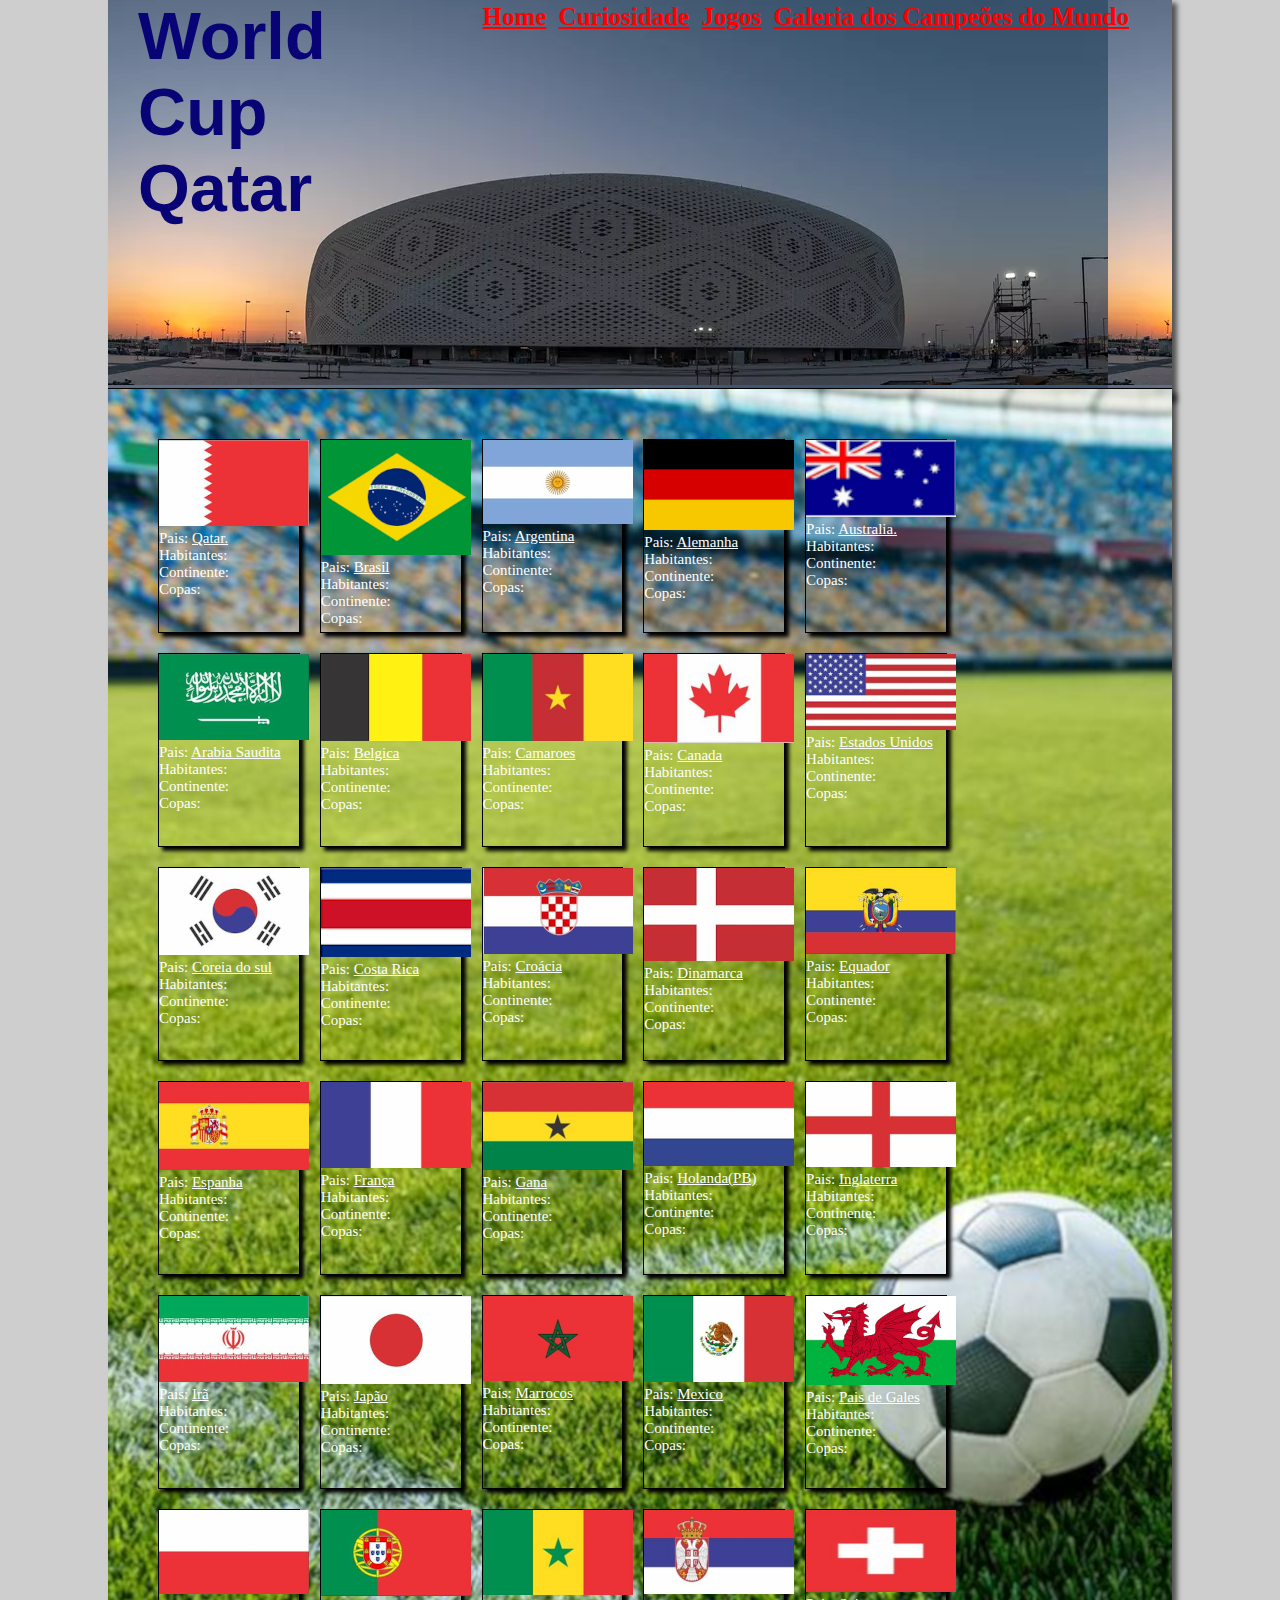
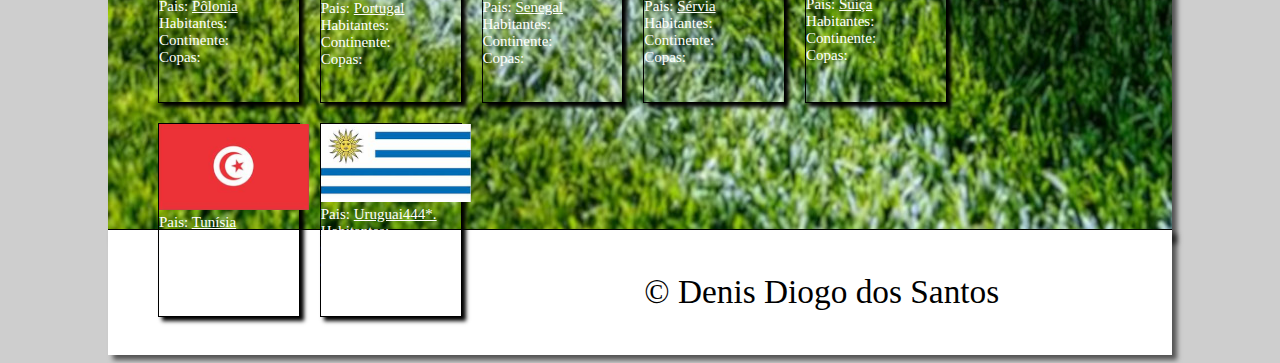
==== commit f4b9c4f3: "melhorias-site-world-cup" ====
--- a/miniWebSite/index.html
+++ b/miniWebSite/index.html
@@ -12,15 +12,14 @@
         <h1 id="titulo1">World<br>Cup<br>Qatar</h1>
         <hgroup id="menu">
             <ul>
-                <li onmouseenter="trocaimagem()""><strong><a class="opcao" href="http://127.0.0.1:5501/miniWebSite/index.html" target="_self">Home</a></strong></li>
-                <li><strong><a class="opcao" href="https://naproadavida.com/curiosidades-do-qatar/" target="_blank" rel="noopener noreferrer">Curiosidade</a> </strong></li>
-                <li><strong><a class="opcao" href="https://www.google.com/search?q=tabela+copa+do+mundo+2022&oq=tabela+copa+do+mundo&aqs=chrome.0.0i131i433i512j69i57j0i512l2j0i433i512j0i512l5.5248j0j7&sourceid=chrome&ie=UTF-8#sie=lg;/m/0fp_8fm;2;/m/030q7;st;fp;1;;;" target="_blank" rel="noopener noreferrer" >Jogos</a></strong></li>
-                <li><strong><a class="opcao" href="https://ge.globo.com/futebol/copa-do-mundo/noticia/franca-bate-a-croacia-e-e-bicampea-veja-lista-de-titulos-da-copa-do-mundo.ghtml" target="_blank" rel="noopener noreferrer">Galeria dos Campeões do Mundo</a></strong> </li>
+                <li id="home" ><strong><a class="opcao" href="http://127.0.0.1:5501/miniWebSite/index.html" target="_self" id="home">Home</a></strong></li>
+                <li><strong><a class="opcao" id="curiosidade" href="https://naproadavida.com/curiosidades-do-qatar/" target="_blank" rel="noopener noreferrer" id="curiosidade">Curiosidade</a> </strong></li> 
+                <li><strong><a class="opcao" href="https://www.google.com/search?q=tabela+copa+do+mundo+2022&oq=tabela+copa+do+mundo&aqs=chrome.0.0i131i433i512j69i57j0i512l2j0i433i512j0i512l5.5248j0j7&sourceid=chrome&ie=UTF-8#sie=lg;/m/0fp_8fm;2;/m/030q7;st;fp;1;;;" target="_blank" rel="noopener noreferrer" id="jogos">Jogos</a></strong></li>
+                <li><strong><a class="opcao" href="https://ge.globo.com/futebol/copa-do-mundo/noticia/franca-bate-a-croacia-e-e-bicampea-veja-lista-de-titulos-da-copa-do-mundo.ghtml" target="_blank" rel="noopener noreferrer" id="galeria">Galeria dos Campeões do Mundo</a></strong> </li>
             </ul>
-        </hgroup>  
-        <img class="trofeu" src="IMAGEM/tacadomundo.png" alt="taca da copa do mundo"> 
+        </hgroup> 
         
-
+        <div id="imagem"></div>
     </header>
     <section>
         <div class="pais">
@@ -160,6 +159,7 @@
     <footer>
         <p>&copy; Denis Diogo dos Santos</p>
     </footer>
+    <script src="js/script.js"></script>
     
 </body>
 </html>--- a/miniWebSite/css/style.css
+++ b/miniWebSite/css/style.css
@@ -34,6 +34,11 @@
 .selecoes:hover{
     font-size: larger;
 }
+#imagem{
+    float:right;
+    box-shadow: none;
+    border: none;
+}
 
 hgroup ul{
     display:block;
@@ -55,7 +60,7 @@
     color:#ffffff;
 }
 .opcao{
-    color:red
+    color:red;
 }
 section{
     background-image: url("../IMAGEM/gramado.jpeg");        
